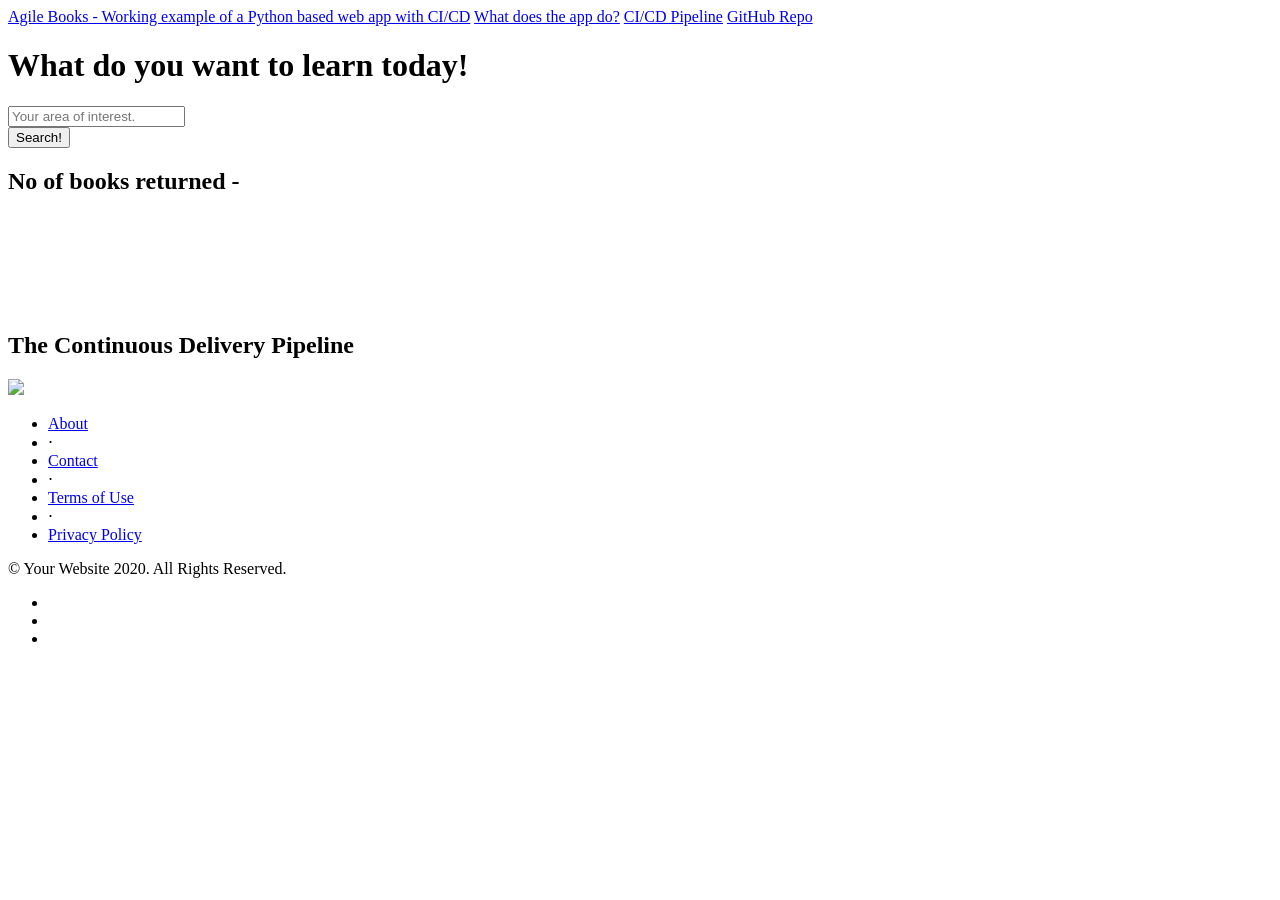
==== Application/python_webapp_flask/templates/index.html @ c66c6d46 "With the CI-CD Image" ====
<!DOCTYPE html>
<html lang="en">

<head>



  <meta charset="utf-8">
  <meta name="viewport" content="width=device-width, initial-scale=1, shrink-to-fit=no">
  <meta name="description" content="">
  <meta name="author" content="">

  <title>Home Page - Agile Books</title>

  <!-- Bootstrap core CSS -->
  <link href="/static/vendor/bootstrap/css/bootstrap.min.css" rel="stylesheet">

  <!-- Custom fonts for this template -->
  <link href="/static/vendor/fontawesome-free/css/all.min.css" rel="stylesheet">
  <link href="/static/vendor/simple-line-icons/css/simple-line-icons.css" rel="stylesheet" type="text/css">
  <link href="https://fonts.googleapis.com/css?family=Lato:300,400,700,300italic,400italic,700italic" rel="stylesheet" type="text/css">

  <!-- Custom styles for this template -->
  <link href="/static/css/landing-page.min.css" rel="stylesheet">

</head>

<body>

  <!-- Navigation -->
  <nav class="navbar navbar-light bg-light static-top">
    <div class="container">
      <a class="navbar-brand" href="#">Agile Books - Working example of a Python based web app with CI/CD</a>
      <a class="btn btn-primary" href="#">What does the app do?</a>
        <a class="btn btn-primary" href="#pipeline">CI/CD Pipeline</a>
        <a class="btn btn-primary" href="#">GitHub Repo</a>
    </div>
  </nav>

  <!-- Masthead -->
  <!--header class="masthead text-white text-center">
    <div class="overlay"></div>
    <div class="container">
      <div class="row">
        <div class="col-xl-9 mx-auto">
          <h1 class="mb-5">What do you want to learn today!</h1>
        </div>
        <div class="col-md-10 col-lg-8 col-xl-7 mx-auto">
          <form>
            <div class="form-row">
              <div class="col-12 col-md-9 mb-2 mb-md-0">
                <input type="search" class="form-control form-control-lg" placeholder="Your area of interest." id="searchterm">
              </div>
              <div class="col-12 col-md-3">
                <button type="button" class="btn btn-block btn-lg btn-primary searchnow">Search!</button>
              </div>
            </div>
          </form>
        </div>
      </div>
    </div>
  </header-->

<header class="masthead text-white text-center">
    <div class="overlay"></div>
    <div class="container">
      <div class="row">
        <div class="col-xl-9 mx-auto">
           <h1 class="mb-5">What do you want to learn today!</h1>
        </div>
        <div class="col-md-10 col-lg-8 col-xl-7 mx-auto">
          <form>
            <div class="form-row">
              <div class="col-12 col-md-9 mb-2 mb-md-0">
                <input type="search" class="form-control form-control-lg" placeholder="Your area of interest." id="searchterm">
              </div>
              <div class="col-12 col-md-3">
                <button type="button" class="btn btn-block btn-lg btn-primary searchnow" id="searchnowbtn">Search!</button>
              </div>
            </div>
          </form>
        </div>
      </div>
    </div>
  </header>



  <!-- Icons Grid -->
  <section class="features-icons bg-light text-center">
    <div class="container">
      <div class="row">
        <div class="col-xl-9 mx-auto">
          <h2 class="mb-4" id="books-total-row">No of books returned - <span id="totalbooksreturned"></span></h2>
        </div>
        <div class="col-lg-4">
          <div class="features-icons-item mx-auto mb-5 mb-lg-0 mb-lg-3">
            <div>
              <img id="image-1" class="text-primary" src="">
            </div>
            <h4 id="title-1"></h4>
            <p class="lead mb-0" id="description-1"></p>
          </div>
        </div>
        <div class="col-lg-4">
          <div class="features-icons-item mx-auto mb-5 mb-lg-0 mb-lg-3">
            <div>
              <img id="image-2" class="text-primary" src="">
            </div>
            <h4 id="title-2"></h4>
            <p class="lead mb-0" id="description-2"></p>
          </div>
        </div>
        <div class="col-lg-4">
          <div class="features-icons-item mx-auto mb-0 mb-lg-3">
            <div>
              <img id="image-3" class="text-primary" src="">
            </div>
            <h4 id="title-3"></h4>
            <p class="lead mb-0" id="description-3"></p>
          </div>
        </div>
      </div>
    </div>
  </section>

  <section class="features-icons bg-light text-center" id="pipeline">
    <div class="container">
      <div class="row">
        <div class="col-xl-9 mx-auto">
          <h2 class="mb-4">The Continuous Delivery Pipeline</h2>
          <div>
              <img id="image-ci-cd-pipeline" class="img-fluid" src="/static/img/ci-cd-pipeline.png">
          </div>
        </div>
      </div>
    </div>
  </section>


  <!-- Image Showcases -->
  <!--section class="showcase">
    <div class="container-fluid p-0">
      <div class="row no-gutters">

        <div class="col-lg-6 order-lg-2 text-white showcase-img" style="background-image: url('http://books.google.com/books/content?id=1HlPPgAACAAJ&printsec=frontcover&img=1&zoom=5&source=gbs_api');"></div>
        <div class="col-lg-6 order-lg-1 my-auto showcase-text">
          <h2>Fully Responsive Design</h2>
          <p class="lead mb-0">When you use a theme created by Start Bootstrap, you know that the theme will look great on any device, whether it's a phone, tablet, or desktop the page will behave responsively!</p>
        </div>
      </div>
      <div class="row no-gutters">
        <div class="col-lg-6 text-white showcase-img" style="background-image: url('img/bg-showcase-2.jpg');"></div>
        <div class="col-lg-6 my-auto showcase-text">
          <h2>Updated For Bootstrap 4</h2>
          <p class="lead mb-0">Newly improved, and full of great utility classes, Bootstrap 4 is leading the way in mobile responsive web development! All of the themes on Start Bootstrap are now using Bootstrap 4!</p>
        </div>
      </div>
      <div class="row no-gutters">
        <div class="col-lg-6 order-lg-2 text-white showcase-img" style="background-image: url('img/bg-showcase-3.jpg');"></div>
        <div class="col-lg-6 order-lg-1 my-auto showcase-text">
          <h2>Easy to Use &amp; Customize</h2>
          <p class="lead mb-0">Landing Page is just HTML and CSS with a splash of SCSS for users who demand some deeper customization options. Out of the box, just add your content and images, and your new landing page will be ready to go!</p>
        </div>
      </div>
    </div>
  </section-->

  <!-- Testimonials -->
  <!--section class="testimonials text-center bg-light">
    <div class="container">
      <h2 class="mb-5">What people are saying...</h2>
      <div class="row">
        <div class="col-lg-4">
          <div class="testimonial-item mx-auto mb-5 mb-lg-0">
            <img class="img-fluid rounded-circle mb-3" src="img/testimonials-1.jpg" alt="">
            <h5>Margaret E.</h5>
            <p class="font-weight-light mb-0">"This is fantastic! Thanks so much guys!"</p>
          </div>
        </div>
        <div class="col-lg-4">
          <div class="testimonial-item mx-auto mb-5 mb-lg-0">
            <img class="img-fluid rounded-circle mb-3" src="img/testimonials-2.jpg" alt="">
            <h5>Fred S.</h5>
            <p class="font-weight-light mb-0">"Bootstrap is amazing. I've been using it to create lots of super nice landing pages."</p>
          </div>
        </div>
        <div class="col-lg-4">
          <div class="testimonial-item mx-auto mb-5 mb-lg-0">
            <img class="img-fluid rounded-circle mb-3" src="/static/testimonials-3.jpg" alt="">
            <h5>Sarah W.</h5>
            <p class="font-weight-light mb-0">"Thanks so much for making these free resources available to us!"</p>
          </div>
        </div>
      </div>
    </div>
  </section-->

  <!-- Call to Action -->
  <!--section class="call-to-action text-white text-center">
    <div class="overlay"></div>
    <div class="container">
      <div class="row">
        <div class="col-xl-9 mx-auto">
          <h2 class="mb-4">No of books returned - <span id=""></span></h2>
        </div>
        <div class="col-md-10 col-lg-8 col-xl-7 mx-auto">
          <form>
            <div class="form-row">
              <div class="col-12 col-md-9 mb-2 mb-md-0">
                <input type="email" class="form-control form-control-lg" placeholder="Enter your email...">
              </div>
              <div class="col-12 col-md-3">
                <button type="submit" class="btn btn-block btn-lg btn-primary">Sign up!</button>
              </div>
            </div>
          </form>
        </div>
      </div>
    </div>
  </section-->

  <!-- Footer -->
  <footer class="footer bg-light">
    <div class="container">
      <div class="row">
        <div class="col-lg-6 h-100 text-center text-lg-left my-auto">
          <ul class="list-inline mb-2">
            <li class="list-inline-item">
              <a href="#">About</a>
            </li>
            <li class="list-inline-item">&sdot;</li>
            <li class="list-inline-item">
              <a href="#">Contact</a>
            </li>
            <li class="list-inline-item">&sdot;</li>
            <li class="list-inline-item">
              <a href="#">Terms of Use</a>
            </li>
            <li class="list-inline-item">&sdot;</li>
            <li class="list-inline-item">
              <a href="#">Privacy Policy</a>
            </li>
          </ul>
          <p class="text-muted small mb-4 mb-lg-0">&copy; Your Website 2020. All Rights Reserved.</p>
        </div>
        <div class="col-lg-6 h-100 text-center text-lg-right my-auto">
          <ul class="list-inline mb-0">
            <li class="list-inline-item mr-3">
              <a href="#">
                <i class="fab fa-facebook fa-2x fa-fw"></i>
              </a>
            </li>
            <li class="list-inline-item mr-3">
              <a href="#">
                <i class="fab fa-twitter-square fa-2x fa-fw"></i>
              </a>
            </li>
            <li class="list-inline-item">
              <a href="#">
                <i class="fab fa-instagram fa-2x fa-fw"></i>
              </a>
            </li>
          </ul>
        </div>
      </div>
    </div>
  </footer>

  <!-- Bootstrap core JavaScript -->
  <script src="/static/vendor/jquery/jquery.min.js"></script>
  <script src="/static/vendor/bootstrap/js/bootstrap.bundle.min.js"></script>

  <script>

      $(document).ready(function(){

         $("#books-total-row").hide();

      });

      $('.searchnow').on('click',function(){



          $.ajax({
                  url: "/search",
                  type: "get",
                  data: {
                      'searchterm' : $("#searchterm").val()
                  },
                  success: function(response) {

                    var resp = JSON.parse(response);

                    if(resp.status_code == 200) {

                        var results = JSON.parse(resp.results);

                        $("#totalbooksreturned").html(results.totalItems);

                        $("#books-total-row").show();

                        for(var i=0; i<=2;i++){
                            item = results.items[i];
                            $("#title-" + (i+1)).html(item.volumeInfo.title);

                            shortDescription = (item.volumeInfo.description).split(" ").splice(0,30).join(" ");
                            $("#description-" + (i+1)).html(shortDescription);

                            $("#image-" + (i+1)).attr("src", item.volumeInfo.imageLinks.thumbnail);
                        }

                    }
                    else{
                        alert('Error:' + resp.error);
                    }


                  },
                  error: function(xhr) {
                    //Do Something to handle error
                    alert("error" + xhr);
                  }
                });

      });
  </script>

</body>

</html>
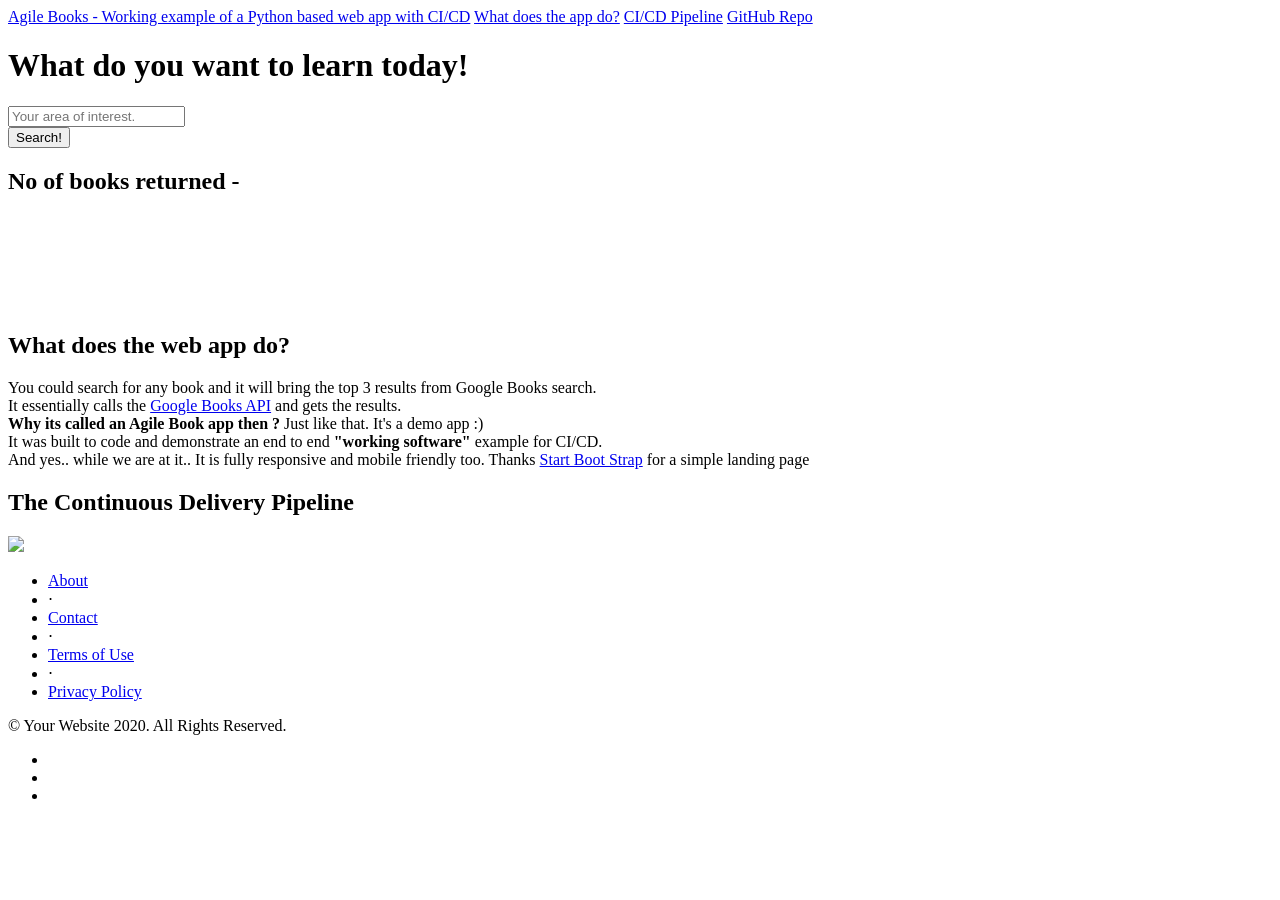
==== commit 91414a87: "With What does the app do changes" ====
--- a/Application/python_webapp_flask/templates/index.html
+++ b/Application/python_webapp_flask/templates/index.html
@@ -31,7 +31,7 @@
   <nav class="navbar navbar-light bg-light static-top">
     <div class="container">
       <a class="navbar-brand" href="#">Agile Books - Working example of a Python based web app with CI/CD</a>
-      <a class="btn btn-primary" href="#">What does the app do?</a>
+      <a class="btn btn-primary" href="#whatdoesappdo">What does the app do?</a>
         <a class="btn btn-primary" href="#pipeline">CI/CD Pipeline</a>
         <a class="btn btn-primary" href="#">GitHub Repo</a>
     </div>
@@ -124,6 +124,31 @@
     </div>
   </section>
 
+  <section class="features-icons bg-light text-center" id="whatdoesappdo">
+    <div class="container">
+      <div class="row">
+        <div class="col-xl-9 mx-auto">
+          <h2 class="mb-4">What does the web app do?</h2>
+          <div>
+              You could search for any book and it will bring the top 3 results from Google Books search.
+          </div>
+          <div>
+              It essentially calls the <a href="https://developers.google.com/books">Google Books API</a> and gets the results.
+          </div>
+          <div>
+              <b>Why its called an Agile Book app then ?</b> Just like that. It's a demo app :)
+          </div>
+          <div>
+              It was built to code and demonstrate an end to end <b>"working software"</b> example for CI/CD.
+          </div>
+          <div>
+              And yes.. while we are at it.. It is fully responsive and mobile friendly too. Thanks <a target="_blank" href="https://startbootstrap.com/theme/landing-page">Start Boot Strap</a> for a simple landing page
+          </div>
+        </div>
+      </div>
+    </div>
+  </section>
+
   <section class="features-icons bg-light text-center" id="pipeline">
     <div class="container">
       <div class="row">
@@ -131,6 +156,10 @@
           <h2 class="mb-4">The Continuous Delivery Pipeline</h2>
           <div>
               <img id="image-ci-cd-pipeline" class="img-fluid" src="/static/img/ci-cd-pipeline.png">
+          </div>
+
+          <div>
+
           </div>
         </div>
       </div>
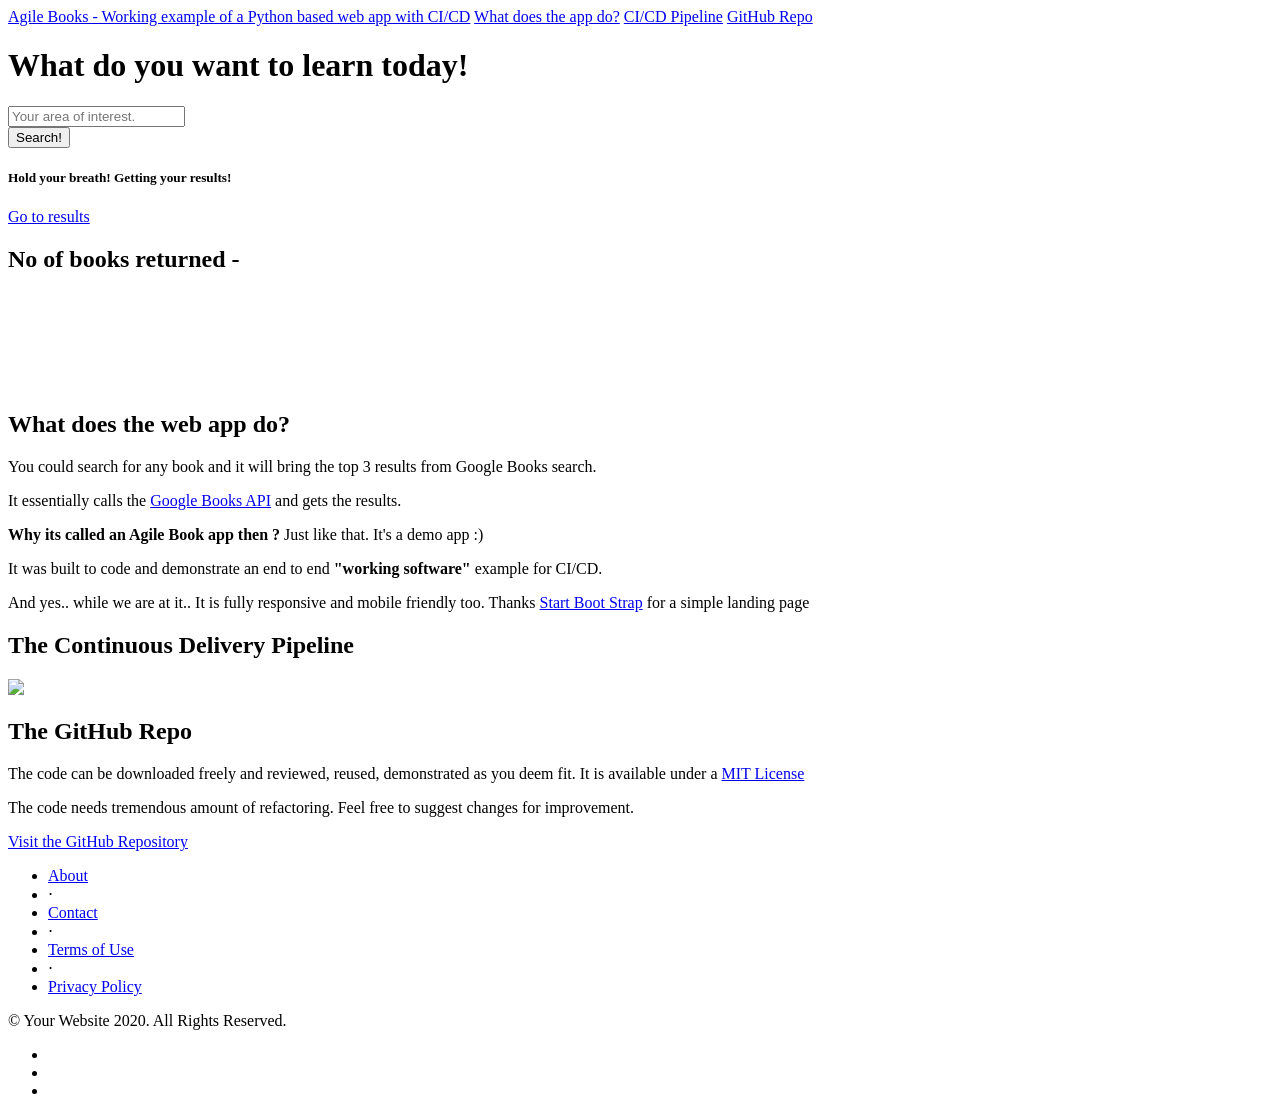
==== commit a4462bd9: "Updated index.html with several changes" ====
--- a/Application/python_webapp_flask/templates/index.html
+++ b/Application/python_webapp_flask/templates/index.html
@@ -33,7 +33,7 @@
       <a class="navbar-brand" href="#">Agile Books - Working example of a Python based web app with CI/CD</a>
       <a class="btn btn-primary" href="#whatdoesappdo">What does the app do?</a>
         <a class="btn btn-primary" href="#pipeline">CI/CD Pipeline</a>
-        <a class="btn btn-primary" href="#">GitHub Repo</a>
+        <a class="btn btn-primary" href="#githubrepo">GitHub Repo</a>
     </div>
   </nav>
 
@@ -78,6 +78,10 @@
                 <button type="button" class="btn btn-block btn-lg btn-primary searchnow" id="searchnowbtn">Search!</button>
               </div>
             </div>
+            <div class="col-xl-9 mx-auto">
+              <h5 class="mb-5" id="processingmessage">Hold your breath! Getting your results!</h5>
+              <a class="btn btn-secondary" href="#resultspane" id="resultslink">Go to results</a>
+            </div>
           </form>
         </div>
       </div>
@@ -87,7 +91,7 @@
 
 
   <!-- Icons Grid -->
-  <section class="features-icons bg-light text-center">
+  <section class="features-icons bg-light text-center" id="resultspane">
     <div class="container">
       <div class="row">
         <div class="col-xl-9 mx-auto">
@@ -129,21 +133,21 @@
       <div class="row">
         <div class="col-xl-9 mx-auto">
           <h2 class="mb-4">What does the web app do?</h2>
-          <div>
+          <p>
               You could search for any book and it will bring the top 3 results from Google Books search.
-          </div>
-          <div>
+          </p>
+          <p>
               It essentially calls the <a href="https://developers.google.com/books">Google Books API</a> and gets the results.
-          </div>
-          <div>
+          </p>
+          <p>
               <b>Why its called an Agile Book app then ?</b> Just like that. It's a demo app :)
-          </div>
-          <div>
+          </p>
+          <p>
               It was built to code and demonstrate an end to end <b>"working software"</b> example for CI/CD.
-          </div>
-          <div>
+          </p>
+          <p>
               And yes.. while we are at it.. It is fully responsive and mobile friendly too. Thanks <a target="_blank" href="https://startbootstrap.com/theme/landing-page">Start Boot Strap</a> for a simple landing page
-          </div>
+          </p>
         </div>
       </div>
     </div>
@@ -157,10 +161,25 @@
           <div>
               <img id="image-ci-cd-pipeline" class="img-fluid" src="/static/img/ci-cd-pipeline.png">
           </div>
-
-          <div>
-
-          </div>
+        </div>
+      </div>
+    </div>
+  </section>
+
+  <section class="features-icons bg-light text-center" id="githubrepo">
+    <div class="container">
+      <div class="row">
+        <div class="col-xl-9 mx-auto">
+          <h2 class="mb-4">The GitHub Repo</h2>
+          <p>The code can be downloaded freely and reviewed, reused, demonstrated as you deem fit.
+            It is available under a <a target="_blank" href="https://opensource.org/licenses/MIT">MIT License</a>
+          </p>
+          <p>
+            The code needs tremendous amount of refactoring. Feel free to suggest changes for improvement.
+          </p>
+          <p>
+            <a target="_blank" href="https://github.com/hrishikeshkarekar/agilebooksapp/">Visit the GitHub Repository</a>
+          </p>
         </div>
       </div>
     </div>
@@ -304,13 +323,31 @@
 
       $(document).ready(function(){
 
-         $("#books-total-row").hide();
+        $("#books-total-row").hide();
+        $("#processingmessage").hide();
+        $("#resultslink").hide();
+
+
+        let anchorlinks = document.querySelectorAll('a[href^="#"]')
+
+        for (let item of anchorlinks) { // relitere
+            item.addEventListener('click', (e)=> {
+                let hashval = item.getAttribute('href')
+                let target = document.querySelector(hashval)
+                target.scrollIntoView({
+                    behavior: 'smooth',
+                    block: 'start'
+                })
+                history.pushState(null, null, hashval)
+                e.preventDefault()
+            })
+        }
 
       });
 
       $('.searchnow').on('click',function(){
 
-
+          $("#processingmessage").show();
 
           $.ajax({
                   url: "/search",
@@ -340,6 +377,8 @@
                             $("#image-" + (i+1)).attr("src", item.volumeInfo.imageLinks.thumbnail);
                         }
 
+                        $("#resultslink").show();
+                        $("#processingmessage").hide();
                     }
                     else{
                         alert('Error:' + resp.error);
@@ -354,6 +393,9 @@
                 });
 
       });
+
+
+
   </script>
 
 </body>
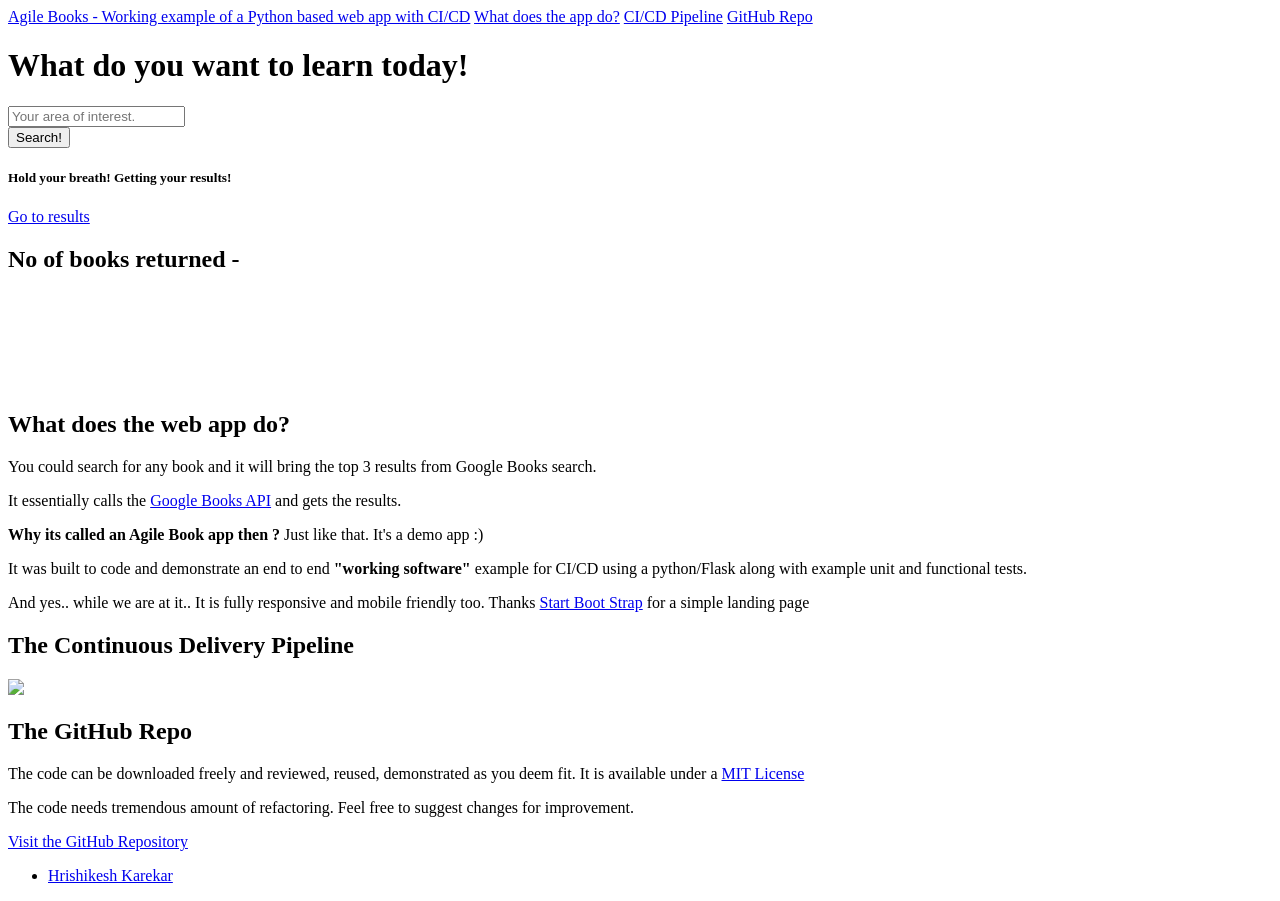
==== commit 74b170d6: "Updated index.html with several changes" ====
--- a/Application/python_webapp_flask/templates/index.html
+++ b/Application/python_webapp_flask/templates/index.html
@@ -7,8 +7,8 @@
 
   <meta charset="utf-8">
   <meta name="viewport" content="width=device-width, initial-scale=1, shrink-to-fit=no">
-  <meta name="description" content="">
-  <meta name="author" content="">
+  <meta name="description" content="Agile Books - Working example of a Python based web app with CI/CD">
+  <meta name="author" content="Hrishikesh Karekar">
 
   <title>Home Page - Agile Books</title>
 
@@ -37,29 +37,6 @@
     </div>
   </nav>
 
-  <!-- Masthead -->
-  <!--header class="masthead text-white text-center">
-    <div class="overlay"></div>
-    <div class="container">
-      <div class="row">
-        <div class="col-xl-9 mx-auto">
-          <h1 class="mb-5">What do you want to learn today!</h1>
-        </div>
-        <div class="col-md-10 col-lg-8 col-xl-7 mx-auto">
-          <form>
-            <div class="form-row">
-              <div class="col-12 col-md-9 mb-2 mb-md-0">
-                <input type="search" class="form-control form-control-lg" placeholder="Your area of interest." id="searchterm">
-              </div>
-              <div class="col-12 col-md-3">
-                <button type="button" class="btn btn-block btn-lg btn-primary searchnow">Search!</button>
-              </div>
-            </div>
-          </form>
-        </div>
-      </div>
-    </div>
-  </header-->
 
 <header class="masthead text-white text-center">
     <div class="overlay"></div>
@@ -90,7 +67,7 @@
 
 
 
-  <!-- Icons Grid -->
+  <!-- Results Pane -->
   <section class="features-icons bg-light text-center" id="resultspane">
     <div class="container">
       <div class="row">
@@ -143,7 +120,7 @@
               <b>Why its called an Agile Book app then ?</b> Just like that. It's a demo app :)
           </p>
           <p>
-              It was built to code and demonstrate an end to end <b>"working software"</b> example for CI/CD.
+              It was built to code and demonstrate an end to end <b>"working software"</b> example for CI/CD using a python/Flask along with example unit and functional tests.
           </p>
           <p>
               And yes.. while we are at it.. It is fully responsive and mobile friendly too. Thanks <a target="_blank" href="https://startbootstrap.com/theme/landing-page">Start Boot Strap</a> for a simple landing page
@@ -186,88 +163,6 @@
   </section>
 
 
-  <!-- Image Showcases -->
-  <!--section class="showcase">
-    <div class="container-fluid p-0">
-      <div class="row no-gutters">
-
-        <div class="col-lg-6 order-lg-2 text-white showcase-img" style="background-image: url('http://books.google.com/books/content?id=1HlPPgAACAAJ&printsec=frontcover&img=1&zoom=5&source=gbs_api');"></div>
-        <div class="col-lg-6 order-lg-1 my-auto showcase-text">
-          <h2>Fully Responsive Design</h2>
-          <p class="lead mb-0">When you use a theme created by Start Bootstrap, you know that the theme will look great on any device, whether it's a phone, tablet, or desktop the page will behave responsively!</p>
-        </div>
-      </div>
-      <div class="row no-gutters">
-        <div class="col-lg-6 text-white showcase-img" style="background-image: url('img/bg-showcase-2.jpg');"></div>
-        <div class="col-lg-6 my-auto showcase-text">
-          <h2>Updated For Bootstrap 4</h2>
-          <p class="lead mb-0">Newly improved, and full of great utility classes, Bootstrap 4 is leading the way in mobile responsive web development! All of the themes on Start Bootstrap are now using Bootstrap 4!</p>
-        </div>
-      </div>
-      <div class="row no-gutters">
-        <div class="col-lg-6 order-lg-2 text-white showcase-img" style="background-image: url('img/bg-showcase-3.jpg');"></div>
-        <div class="col-lg-6 order-lg-1 my-auto showcase-text">
-          <h2>Easy to Use &amp; Customize</h2>
-          <p class="lead mb-0">Landing Page is just HTML and CSS with a splash of SCSS for users who demand some deeper customization options. Out of the box, just add your content and images, and your new landing page will be ready to go!</p>
-        </div>
-      </div>
-    </div>
-  </section-->
-
-  <!-- Testimonials -->
-  <!--section class="testimonials text-center bg-light">
-    <div class="container">
-      <h2 class="mb-5">What people are saying...</h2>
-      <div class="row">
-        <div class="col-lg-4">
-          <div class="testimonial-item mx-auto mb-5 mb-lg-0">
-            <img class="img-fluid rounded-circle mb-3" src="img/testimonials-1.jpg" alt="">
-            <h5>Margaret E.</h5>
-            <p class="font-weight-light mb-0">"This is fantastic! Thanks so much guys!"</p>
-          </div>
-        </div>
-        <div class="col-lg-4">
-          <div class="testimonial-item mx-auto mb-5 mb-lg-0">
-            <img class="img-fluid rounded-circle mb-3" src="img/testimonials-2.jpg" alt="">
-            <h5>Fred S.</h5>
-            <p class="font-weight-light mb-0">"Bootstrap is amazing. I've been using it to create lots of super nice landing pages."</p>
-          </div>
-        </div>
-        <div class="col-lg-4">
-          <div class="testimonial-item mx-auto mb-5 mb-lg-0">
-            <img class="img-fluid rounded-circle mb-3" src="/static/testimonials-3.jpg" alt="">
-            <h5>Sarah W.</h5>
-            <p class="font-weight-light mb-0">"Thanks so much for making these free resources available to us!"</p>
-          </div>
-        </div>
-      </div>
-    </div>
-  </section-->
-
-  <!-- Call to Action -->
-  <!--section class="call-to-action text-white text-center">
-    <div class="overlay"></div>
-    <div class="container">
-      <div class="row">
-        <div class="col-xl-9 mx-auto">
-          <h2 class="mb-4">No of books returned - <span id=""></span></h2>
-        </div>
-        <div class="col-md-10 col-lg-8 col-xl-7 mx-auto">
-          <form>
-            <div class="form-row">
-              <div class="col-12 col-md-9 mb-2 mb-md-0">
-                <input type="email" class="form-control form-control-lg" placeholder="Enter your email...">
-              </div>
-              <div class="col-12 col-md-3">
-                <button type="submit" class="btn btn-block btn-lg btn-primary">Sign up!</button>
-              </div>
-            </div>
-          </form>
-        </div>
-      </div>
-    </div>
-  </section-->
-
   <!-- Footer -->
   <footer class="footer bg-light">
     <div class="container">
@@ -275,42 +170,12 @@
         <div class="col-lg-6 h-100 text-center text-lg-left my-auto">
           <ul class="list-inline mb-2">
             <li class="list-inline-item">
-              <a href="#">About</a>
-            </li>
-            <li class="list-inline-item">&sdot;</li>
-            <li class="list-inline-item">
-              <a href="#">Contact</a>
-            </li>
-            <li class="list-inline-item">&sdot;</li>
-            <li class="list-inline-item">
-              <a href="#">Terms of Use</a>
-            </li>
-            <li class="list-inline-item">&sdot;</li>
-            <li class="list-inline-item">
-              <a href="#">Privacy Policy</a>
+              <a href="http://www.hrishikeshkarekar.com">Hrishikesh Karekar</a>
             </li>
           </ul>
-          <p class="text-muted small mb-4 mb-lg-0">&copy; Your Website 2020. All Rights Reserved.</p>
-        </div>
-        <div class="col-lg-6 h-100 text-center text-lg-right my-auto">
-          <ul class="list-inline mb-0">
-            <li class="list-inline-item mr-3">
-              <a href="#">
-                <i class="fab fa-facebook fa-2x fa-fw"></i>
-              </a>
-            </li>
-            <li class="list-inline-item mr-3">
-              <a href="#">
-                <i class="fab fa-twitter-square fa-2x fa-fw"></i>
-              </a>
-            </li>
-            <li class="list-inline-item">
-              <a href="#">
-                <i class="fab fa-instagram fa-2x fa-fw"></i>
-              </a>
-            </li>
-          </ul>
-        </div>
+
+        </div>
+
       </div>
     </div>
   </footer>
@@ -348,6 +213,7 @@
       $('.searchnow').on('click',function(){
 
           $("#processingmessage").show();
+          $("#resultslink").hide();
 
           $.ajax({
                   url: "/search",
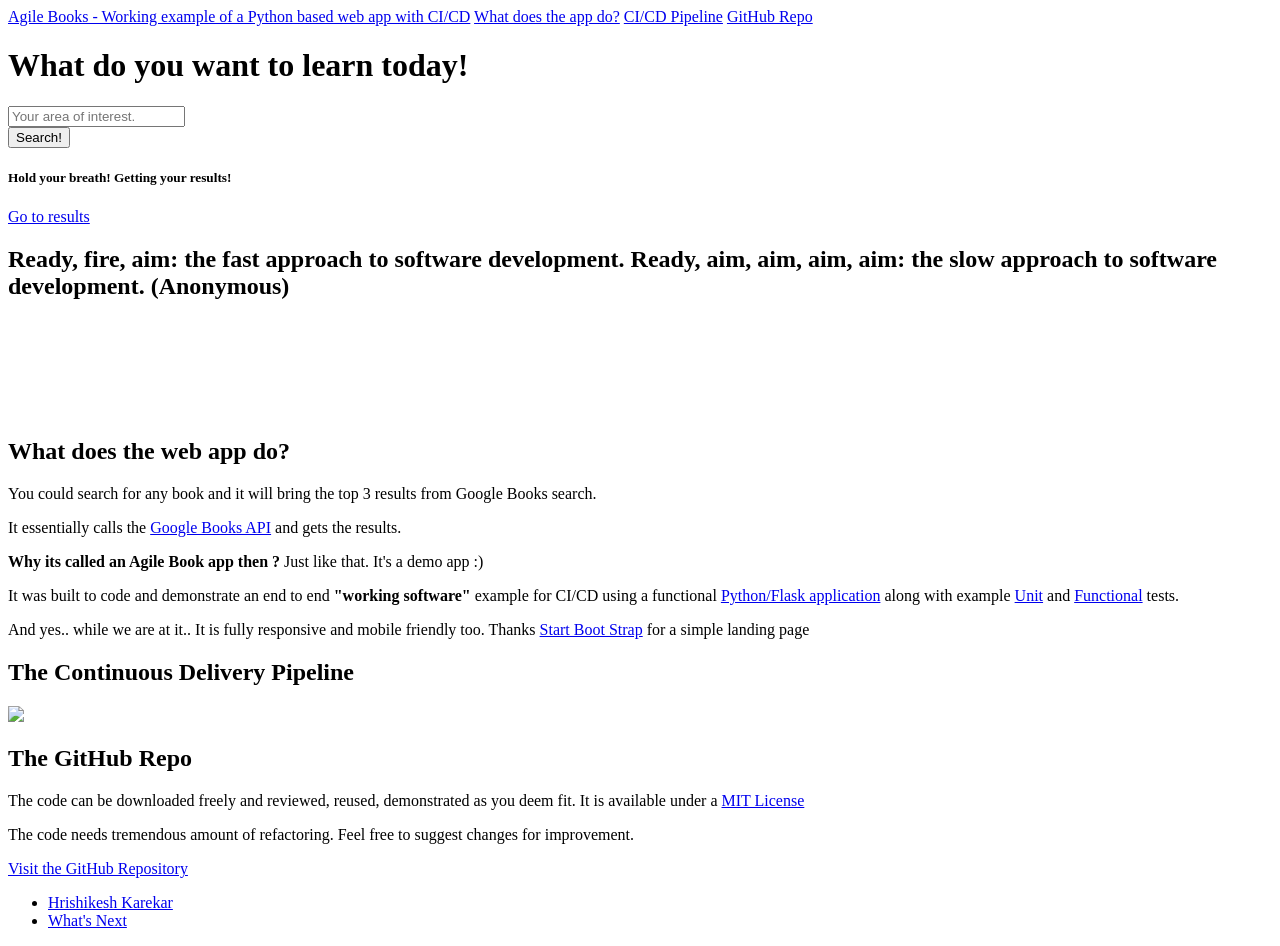
==== commit 155fe758: "With the quote and other changes" ====
--- a/Application/python_webapp_flask/templates/index.html
+++ b/Application/python_webapp_flask/templates/index.html
@@ -28,7 +28,7 @@
 <body>
 
   <!-- Navigation -->
-  <nav class="navbar navbar-light bg-light static-top">
+  <nav class="navbar navbar-light bg-light static-top" id="hometop">
     <div class="container">
       <a class="navbar-brand" href="#">Agile Books - Working example of a Python based web app with CI/CD</a>
       <a class="btn btn-primary" href="#whatdoesappdo">What does the app do?</a>
@@ -72,7 +72,10 @@
     <div class="container">
       <div class="row">
         <div class="col-xl-9 mx-auto">
-          <h2 class="mb-4" id="books-total-row">No of books returned - <span id="totalbooksreturned"></span></h2>
+          <h2 class="mb-4" id="books-total-row">
+            <span id="NumberBooksLabel">
+            Ready, fire, aim: the fast approach to software development. Ready, aim, aim, aim, aim: the slow approach to software development. (Anonymous)
+          </span><span id="totalbooksreturned"></span></h2>
         </div>
         <div class="col-lg-4">
           <div class="features-icons-item mx-auto mb-5 mb-lg-0 mb-lg-3">
@@ -119,8 +122,12 @@
           <p>
               <b>Why its called an Agile Book app then ?</b> Just like that. It's a demo app :)
           </p>
-          <p>
-              It was built to code and demonstrate an end to end <b>"working software"</b> example for CI/CD using a python/Flask along with example unit and functional tests.
+          <a>
+              It was built to code and demonstrate an end to end <b>"working software"</b> example for CI/CD using a functional
+            <a target="_blank" href="https://github.com/hrishikeshkarekar/agilebooksapp/tree/master/Application">Python/Flask application</a>
+            along with example
+            <a target="_blank" href="https://github.com/hrishikeshkarekar/agilebooksapp/tree/master/Tests/unit_tests">Unit</a> and
+            <a target="_blank" href="https://github.com/hrishikeshkarekar/agilebooksapp/tree/master/Tests/functional_tests">Functional</a> tests.
           </p>
           <p>
               And yes.. while we are at it.. It is fully responsive and mobile friendly too. Thanks <a target="_blank" href="https://startbootstrap.com/theme/landing-page">Start Boot Strap</a> for a simple landing page
@@ -170,8 +177,12 @@
         <div class="col-lg-6 h-100 text-center text-lg-left my-auto">
           <ul class="list-inline mb-2">
             <li class="list-inline-item">
-              <a href="http://www.hrishikeshkarekar.com">Hrishikesh Karekar</a>
+              <a target="_blank" href="http://www.hrishikeshkarekar.com">Hrishikesh Karekar</a>
             </li>
+            <li class="list-inline-item">
+              <a target="_blank" href="https://github.com/users/hrishikeshkarekar/projects/1">What's Next</a>
+            </li>
+
           </ul>
 
         </div>
@@ -188,7 +199,6 @@
 
       $(document).ready(function(){
 
-        $("#books-total-row").hide();
         $("#processingmessage").hide();
         $("#resultslink").hide();
 
@@ -229,6 +239,7 @@
 
                         var results = JSON.parse(resp.results);
 
+                        $("#NumberBooksLabel").html("Number of books available on that topic - ");
                         $("#totalbooksreturned").html(results.totalItems);
 
                         $("#books-total-row").show();
@@ -237,10 +248,22 @@
                             item = results.items[i];
                             $("#title-" + (i+1)).html(item.volumeInfo.title);
 
-                            shortDescription = (item.volumeInfo.description).split(" ").splice(0,30).join(" ");
-                            $("#description-" + (i+1)).html(shortDescription);
-
-                            $("#image-" + (i+1)).attr("src", item.volumeInfo.imageLinks.thumbnail);
+                            if(item.volumeInfo.description != undefined) {
+                              shortDescription = (item.volumeInfo.description).split(" ").splice(0,30).join(" ");
+                              $("#description-" + (i+1)).html(shortDescription);
+                            }
+                            else{
+                               $("#description-" + (i+1)).html("NO DESCRIPTION AVAILABLE");
+                            }
+
+
+                            if(item.volumeInfo.imageLinks != undefined) {
+                              $("#image-" + (i+1)).attr("src", item.volumeInfo.imageLinks.thumbnail);
+                            }
+                            else{
+                              $("#image-" + (i+1)).attr("src", "/static/img/image-not-available.png");
+                            }
+
                         }
 
                         $("#resultslink").show();
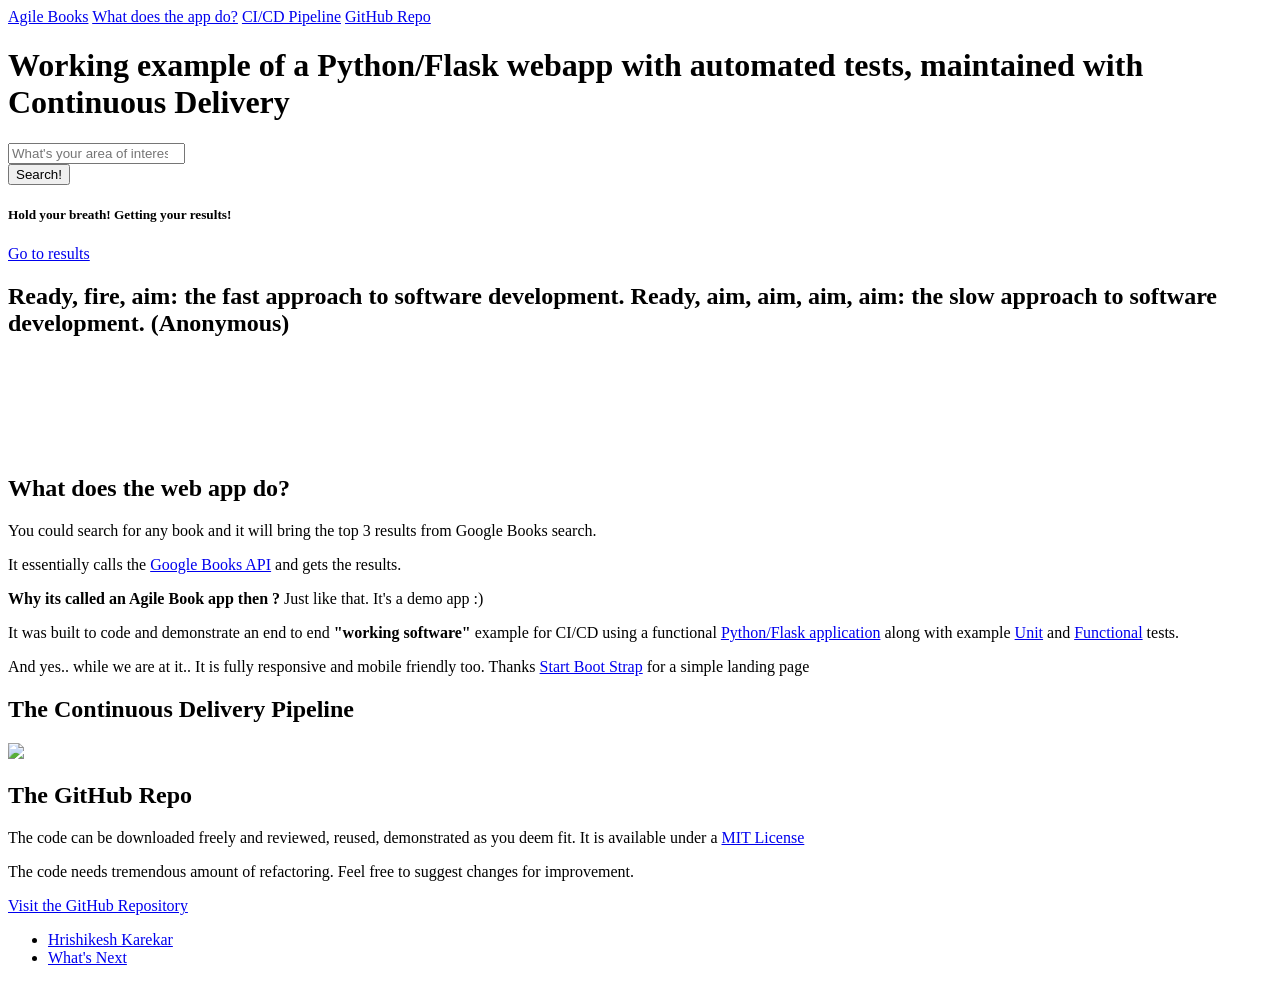
==== commit d1ef6649: "Fixed the long text in navigation" ====
--- a/Application/python_webapp_flask/templates/index.html
+++ b/Application/python_webapp_flask/templates/index.html
@@ -30,7 +30,7 @@
   <!-- Navigation -->
   <nav class="navbar navbar-light bg-light static-top" id="hometop">
     <div class="container">
-      <a class="navbar-brand" href="#">Agile Books - Working example of a Python based web app with CI/CD</a>
+      <a class="navbar-brand" href="#">Agile Books</a>
       <a class="btn btn-primary" href="#whatdoesappdo">What does the app do?</a>
         <a class="btn btn-primary" href="#pipeline">CI/CD Pipeline</a>
         <a class="btn btn-primary" href="#githubrepo">GitHub Repo</a>
@@ -43,13 +43,13 @@
     <div class="container">
       <div class="row">
         <div class="col-xl-9 mx-auto">
-           <h1 class="mb-5">What do you want to learn today!</h1>
+           <h1 class="mb-5">Working example of a Python/Flask webapp with automated tests, maintained with Continuous Delivery</h1>
         </div>
         <div class="col-md-10 col-lg-8 col-xl-7 mx-auto">
           <form>
             <div class="form-row">
               <div class="col-12 col-md-9 mb-2 mb-md-0">
-                <input type="search" class="form-control form-control-lg" placeholder="Your area of interest." id="searchterm">
+                <input type="search" class="form-control form-control-lg" placeholder="What's your area of interest today" id="searchterm">
               </div>
               <div class="col-12 col-md-3">
                 <button type="button" class="btn btn-block btn-lg btn-primary searchnow" id="searchnowbtn">Search!</button>
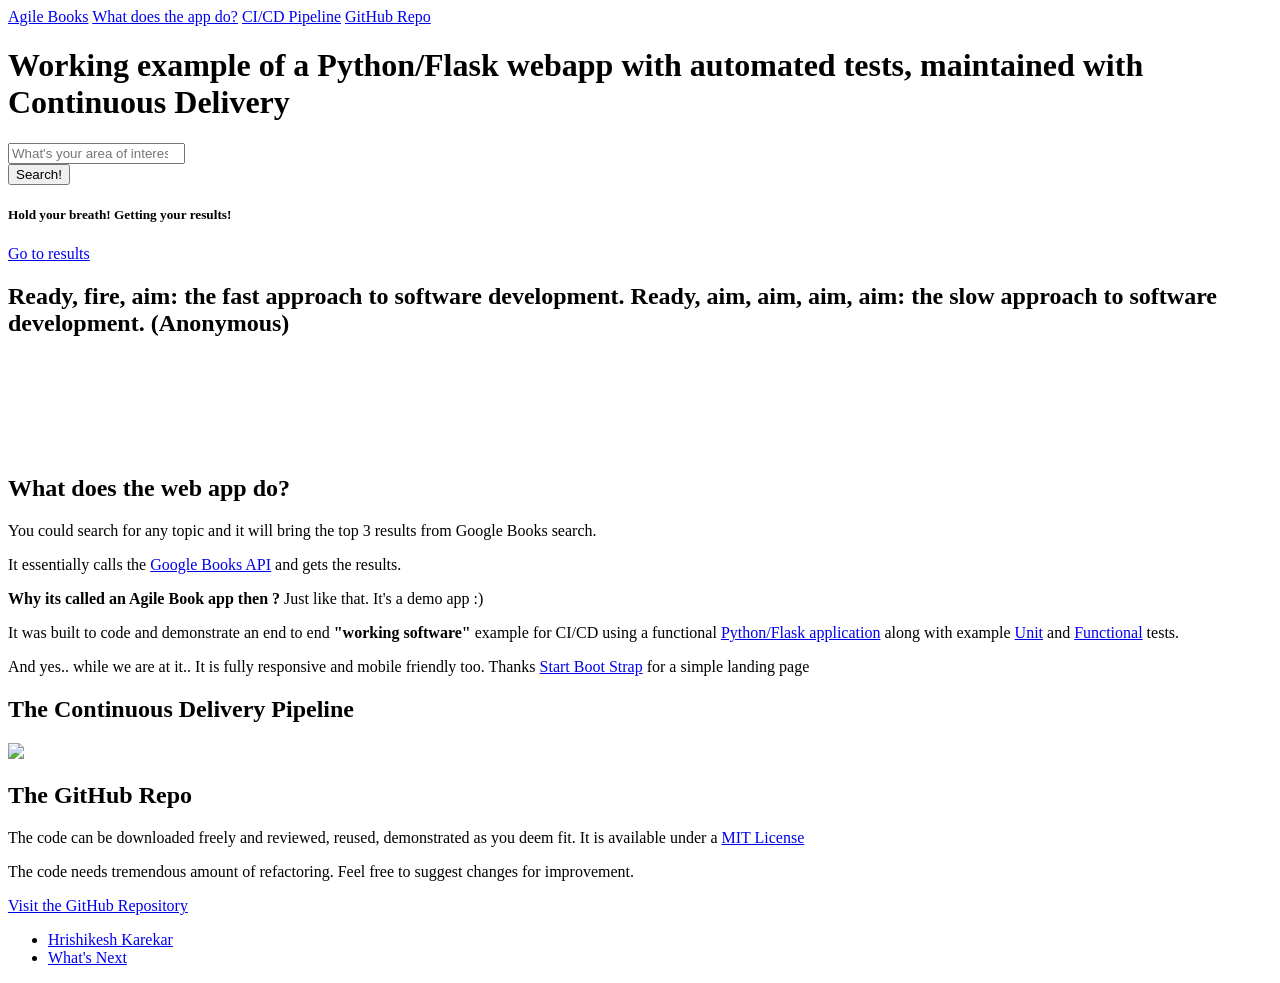
==== commit 179bba7a: "Change book to topic in text - minor update" ====
--- a/Application/python_webapp_flask/templates/index.html
+++ b/Application/python_webapp_flask/templates/index.html
@@ -3,199 +3,213 @@
 
 <head>
 
-
-
-  <meta charset="utf-8">
-  <meta name="viewport" content="width=device-width, initial-scale=1, shrink-to-fit=no">
-  <meta name="description" content="Agile Books - Working example of a Python based web app with CI/CD">
-  <meta name="author" content="Hrishikesh Karekar">
-
-  <title>Home Page - Agile Books</title>
-
-  <!-- Bootstrap core CSS -->
-  <link href="/static/vendor/bootstrap/css/bootstrap.min.css" rel="stylesheet">
-
-  <!-- Custom fonts for this template -->
-  <link href="/static/vendor/fontawesome-free/css/all.min.css" rel="stylesheet">
-  <link href="/static/vendor/simple-line-icons/css/simple-line-icons.css" rel="stylesheet" type="text/css">
-  <link href="https://fonts.googleapis.com/css?family=Lato:300,400,700,300italic,400italic,700italic" rel="stylesheet" type="text/css">
-
-  <!-- Custom styles for this template -->
-  <link href="/static/css/landing-page.min.css" rel="stylesheet">
+    <meta charset="utf-8">
+    <meta name="viewport" content="width=device-width, initial-scale=1, shrink-to-fit=no">
+    <meta name="description" content="Agile Books - Working example of a Python based web app with CI/CD">
+    <meta name="author" content="Hrishikesh Karekar">
+
+    <title>Home Page - Agile Books</title>
+
+    <!-- Bootstrap core CSS -->
+    <link href="/static/vendor/bootstrap/css/bootstrap.min.css" rel="stylesheet">
+
+    <!-- Custom fonts for this template -->
+    <link href="/static/vendor/fontawesome-free/css/all.min.css" rel="stylesheet">
+    <link href="/static/vendor/simple-line-icons/css/simple-line-icons.css" rel="stylesheet" type="text/css">
+    <link href="https://fonts.googleapis.com/css?family=Lato:300,400,700,300italic,400italic,700italic" rel="stylesheet"
+          type="text/css">
+
+    <!-- Custom styles for this template -->
+    <link href="/static/css/landing-page.min.css" rel="stylesheet">
 
 </head>
 
 <body>
 
-  <!-- Navigation -->
-  <nav class="navbar navbar-light bg-light static-top" id="hometop">
-    <div class="container">
-      <a class="navbar-brand" href="#">Agile Books</a>
-      <a class="btn btn-primary" href="#whatdoesappdo">What does the app do?</a>
+<!-- Navigation -->
+<nav class="navbar navbar-light bg-light static-top" id="hometop">
+    <div class="container">
+        <a class="navbar-brand" href="#">Agile Books</a>
+        <a class="btn btn-primary" href="#whatdoesappdo">What does the app do?</a>
         <a class="btn btn-primary" href="#pipeline">CI/CD Pipeline</a>
         <a class="btn btn-primary" href="#githubrepo">GitHub Repo</a>
     </div>
-  </nav>
+</nav>
 
 
 <header class="masthead text-white text-center">
     <div class="overlay"></div>
     <div class="container">
-      <div class="row">
-        <div class="col-xl-9 mx-auto">
-           <h1 class="mb-5">Working example of a Python/Flask webapp with automated tests, maintained with Continuous Delivery</h1>
-        </div>
-        <div class="col-md-10 col-lg-8 col-xl-7 mx-auto">
-          <form>
-            <div class="form-row">
-              <div class="col-12 col-md-9 mb-2 mb-md-0">
-                <input type="search" class="form-control form-control-lg" placeholder="What's your area of interest today" id="searchterm">
-              </div>
-              <div class="col-12 col-md-3">
-                <button type="button" class="btn btn-block btn-lg btn-primary searchnow" id="searchnowbtn">Search!</button>
-              </div>
-            </div>
-            <div class="col-xl-9 mx-auto">
-              <h5 class="mb-5" id="processingmessage">Hold your breath! Getting your results!</h5>
-              <a class="btn btn-secondary" href="#resultspane" id="resultslink">Go to results</a>
-            </div>
-          </form>
-        </div>
-      </div>
-    </div>
-  </header>
-
-
-
-  <!-- Results Pane -->
-  <section class="features-icons bg-light text-center" id="resultspane">
-    <div class="container">
-      <div class="row">
-        <div class="col-xl-9 mx-auto">
-          <h2 class="mb-4" id="books-total-row">
+        <div class="row">
+            <div class="col-xl-9 mx-auto">
+                <h1 class="mb-5">Working example of a Python/Flask webapp with automated tests, maintained with
+                    Continuous Delivery</h1>
+            </div>
+            <div class="col-md-10 col-lg-8 col-xl-7 mx-auto">
+                <form>
+                    <div class="form-row">
+                        <div class="col-12 col-md-9 mb-2 mb-md-0">
+                            <input type="search" class="form-control form-control-lg"
+                                   placeholder="What's your area of interest today" id="searchterm">
+                        </div>
+                        <div class="col-12 col-md-3">
+                            <button type="button" class="btn btn-block btn-lg btn-primary searchnow" id="searchnowbtn">
+                                Search!
+                            </button>
+                        </div>
+                    </div>
+                    <div class="col-xl-9 mx-auto">
+                        <h5 class="mb-5" id="processingmessage">Hold your breath! Getting your results!</h5>
+                        <a class="btn btn-secondary" href="#resultspane" id="resultslink">Go to results</a>
+                    </div>
+                </form>
+            </div>
+        </div>
+    </div>
+</header>
+
+
+<!-- Results Pane -->
+<section class="features-icons bg-light text-center" id="resultspane">
+    <div class="container">
+        <div class="row">
+            <div class="col-xl-9 mx-auto">
+                <h2 class="mb-4" id="books-total-row">
             <span id="NumberBooksLabel">
             Ready, fire, aim: the fast approach to software development. Ready, aim, aim, aim, aim: the slow approach to software development. (Anonymous)
           </span><span id="totalbooksreturned"></span></h2>
-        </div>
-        <div class="col-lg-4">
-          <div class="features-icons-item mx-auto mb-5 mb-lg-0 mb-lg-3">
-            <div>
-              <img id="image-1" class="text-primary" src="">
-            </div>
-            <h4 id="title-1"></h4>
-            <p class="lead mb-0" id="description-1"></p>
-          </div>
-        </div>
-        <div class="col-lg-4">
-          <div class="features-icons-item mx-auto mb-5 mb-lg-0 mb-lg-3">
-            <div>
-              <img id="image-2" class="text-primary" src="">
-            </div>
-            <h4 id="title-2"></h4>
-            <p class="lead mb-0" id="description-2"></p>
-          </div>
-        </div>
-        <div class="col-lg-4">
-          <div class="features-icons-item mx-auto mb-0 mb-lg-3">
-            <div>
-              <img id="image-3" class="text-primary" src="">
-            </div>
-            <h4 id="title-3"></h4>
-            <p class="lead mb-0" id="description-3"></p>
-          </div>
-        </div>
-      </div>
-    </div>
-  </section>
-
-  <section class="features-icons bg-light text-center" id="whatdoesappdo">
-    <div class="container">
-      <div class="row">
-        <div class="col-xl-9 mx-auto">
-          <h2 class="mb-4">What does the web app do?</h2>
-          <p>
-              You could search for any book and it will bring the top 3 results from Google Books search.
-          </p>
-          <p>
-              It essentially calls the <a href="https://developers.google.com/books">Google Books API</a> and gets the results.
-          </p>
-          <p>
-              <b>Why its called an Agile Book app then ?</b> Just like that. It's a demo app :)
-          </p>
-          <a>
-              It was built to code and demonstrate an end to end <b>"working software"</b> example for CI/CD using a functional
-            <a target="_blank" href="https://github.com/hrishikeshkarekar/agilebooksapp/tree/master/Application">Python/Flask application</a>
-            along with example
-            <a target="_blank" href="https://github.com/hrishikeshkarekar/agilebooksapp/tree/master/Tests/unit_tests">Unit</a> and
-            <a target="_blank" href="https://github.com/hrishikeshkarekar/agilebooksapp/tree/master/Tests/functional_tests">Functional</a> tests.
-          </p>
-          <p>
-              And yes.. while we are at it.. It is fully responsive and mobile friendly too. Thanks <a target="_blank" href="https://startbootstrap.com/theme/landing-page">Start Boot Strap</a> for a simple landing page
-          </p>
-        </div>
-      </div>
-    </div>
-  </section>
-
-  <section class="features-icons bg-light text-center" id="pipeline">
-    <div class="container">
-      <div class="row">
-        <div class="col-xl-9 mx-auto">
-          <h2 class="mb-4">The Continuous Delivery Pipeline</h2>
-          <div>
-              <img id="image-ci-cd-pipeline" class="img-fluid" src="/static/img/ci-cd-pipeline.png">
-          </div>
-        </div>
-      </div>
-    </div>
-  </section>
-
-  <section class="features-icons bg-light text-center" id="githubrepo">
-    <div class="container">
-      <div class="row">
-        <div class="col-xl-9 mx-auto">
-          <h2 class="mb-4">The GitHub Repo</h2>
-          <p>The code can be downloaded freely and reviewed, reused, demonstrated as you deem fit.
-            It is available under a <a target="_blank" href="https://opensource.org/licenses/MIT">MIT License</a>
-          </p>
-          <p>
-            The code needs tremendous amount of refactoring. Feel free to suggest changes for improvement.
-          </p>
-          <p>
-            <a target="_blank" href="https://github.com/hrishikeshkarekar/agilebooksapp/">Visit the GitHub Repository</a>
-          </p>
-        </div>
-      </div>
-    </div>
-  </section>
-
-
-  <!-- Footer -->
-  <footer class="footer bg-light">
-    <div class="container">
-      <div class="row">
-        <div class="col-lg-6 h-100 text-center text-lg-left my-auto">
-          <ul class="list-inline mb-2">
-            <li class="list-inline-item">
-              <a target="_blank" href="http://www.hrishikeshkarekar.com">Hrishikesh Karekar</a>
-            </li>
-            <li class="list-inline-item">
-              <a target="_blank" href="https://github.com/users/hrishikeshkarekar/projects/1">What's Next</a>
-            </li>
-
-          </ul>
-
-        </div>
-
-      </div>
-    </div>
-  </footer>
-
-  <!-- Bootstrap core JavaScript -->
-  <script src="/static/vendor/jquery/jquery.min.js"></script>
-  <script src="/static/vendor/bootstrap/js/bootstrap.bundle.min.js"></script>
-
-  <script>
+            </div>
+            <div class="col-lg-4">
+                <div class="features-icons-item mx-auto mb-5 mb-lg-0 mb-lg-3">
+                    <div>
+                        <img id="image-1" class="text-primary" src="">
+                    </div>
+                    <h4 id="title-1"></h4>
+                    <p class="lead mb-0" id="description-1"></p>
+                </div>
+            </div>
+            <div class="col-lg-4">
+                <div class="features-icons-item mx-auto mb-5 mb-lg-0 mb-lg-3">
+                    <div>
+                        <img id="image-2" class="text-primary" src="">
+                    </div>
+                    <h4 id="title-2"></h4>
+                    <p class="lead mb-0" id="description-2"></p>
+                </div>
+            </div>
+            <div class="col-lg-4">
+                <div class="features-icons-item mx-auto mb-0 mb-lg-3">
+                    <div>
+                        <img id="image-3" class="text-primary" src="">
+                    </div>
+                    <h4 id="title-3"></h4>
+                    <p class="lead mb-0" id="description-3"></p>
+                </div>
+            </div>
+        </div>
+    </div>
+</section>
+
+<section class="features-icons bg-light text-center" id="whatdoesappdo">
+    <div class="container">
+        <div class="row">
+            <div class="col-xl-9 mx-auto">
+                <h2 class="mb-4">What does the web app do?</h2>
+                <p>
+                    You could search for any topic and it will bring the top 3 results from Google Books search.
+                </p>
+                <p>
+                    It essentially calls the <a href="https://developers.google.com/books">Google Books API</a> and gets
+                    the results.
+                </p>
+                <p>
+                    <b>Why its called an Agile Book app then ?</b> Just like that. It's a demo app :)
+                </p>
+                <a>
+                    It was built to code and demonstrate an end to end <b>"working software"</b> example for CI/CD using
+                    a functional
+                    <a target="_blank"
+                       href="https://github.com/hrishikeshkarekar/agilebooksapp/tree/master/Application">Python/Flask
+                        application</a>
+                    along with example
+                    <a target="_blank"
+                       href="https://github.com/hrishikeshkarekar/agilebooksapp/tree/master/Tests/unit_tests">Unit</a>
+                    and
+                    <a target="_blank"
+                       href="https://github.com/hrishikeshkarekar/agilebooksapp/tree/master/Tests/functional_tests">Functional</a>
+                    tests.
+                    </p>
+                    <p>
+                        And yes.. while we are at it.. It is fully responsive and mobile friendly too. Thanks <a
+                            target="_blank" href="https://startbootstrap.com/theme/landing-page">Start Boot Strap</a>
+                        for a simple landing page
+                    </p>
+            </div>
+        </div>
+    </div>
+</section>
+
+<section class="features-icons bg-light text-center" id="pipeline">
+    <div class="container">
+        <div class="row">
+            <div class="col-xl-9 mx-auto">
+                <h2 class="mb-4">The Continuous Delivery Pipeline</h2>
+                <div>
+                    <img id="image-ci-cd-pipeline" class="img-fluid" src="/static/img/ci-cd-pipeline.png">
+                </div>
+            </div>
+        </div>
+    </div>
+</section>
+
+<section class="features-icons bg-light text-center" id="githubrepo">
+    <div class="container">
+        <div class="row">
+            <div class="col-xl-9 mx-auto">
+                <h2 class="mb-4">The GitHub Repo</h2>
+                <p>The code can be downloaded freely and reviewed, reused, demonstrated as you deem fit.
+                    It is available under a <a target="_blank" href="https://opensource.org/licenses/MIT">MIT
+                        License</a>
+                </p>
+                <p>
+                    The code needs tremendous amount of refactoring. Feel free to suggest changes for improvement.
+                </p>
+                <p>
+                    <a target="_blank" href="https://github.com/hrishikeshkarekar/agilebooksapp/">Visit the GitHub
+                        Repository</a>
+                </p>
+            </div>
+        </div>
+    </div>
+</section>
+
+
+<!-- Footer -->
+<footer class="footer bg-light">
+    <div class="container">
+        <div class="row">
+            <div class="col-lg-6 h-100 text-center text-lg-left my-auto">
+                <ul class="list-inline mb-2">
+                    <li class="list-inline-item">
+                        <a target="_blank" href="http://www.hrishikeshkarekar.com">Hrishikesh Karekar</a>
+                    </li>
+                    <li class="list-inline-item">
+                        <a target="_blank" href="https://github.com/users/hrishikeshkarekar/projects/1">What's Next</a>
+                    </li>
+
+                </ul>
+
+            </div>
+
+        </div>
+    </div>
+</footer>
+
+<!-- Bootstrap core JavaScript -->
+<script src="/static/vendor/jquery/jquery.min.js"></script>
+<script src="/static/vendor/bootstrap/js/bootstrap.bundle.min.js"></script>
+
+<script>
 
       $(document).ready(function(){
 
@@ -285,7 +299,8 @@
 
 
 
-  </script>
+
+</script>
 
 </body>
 
